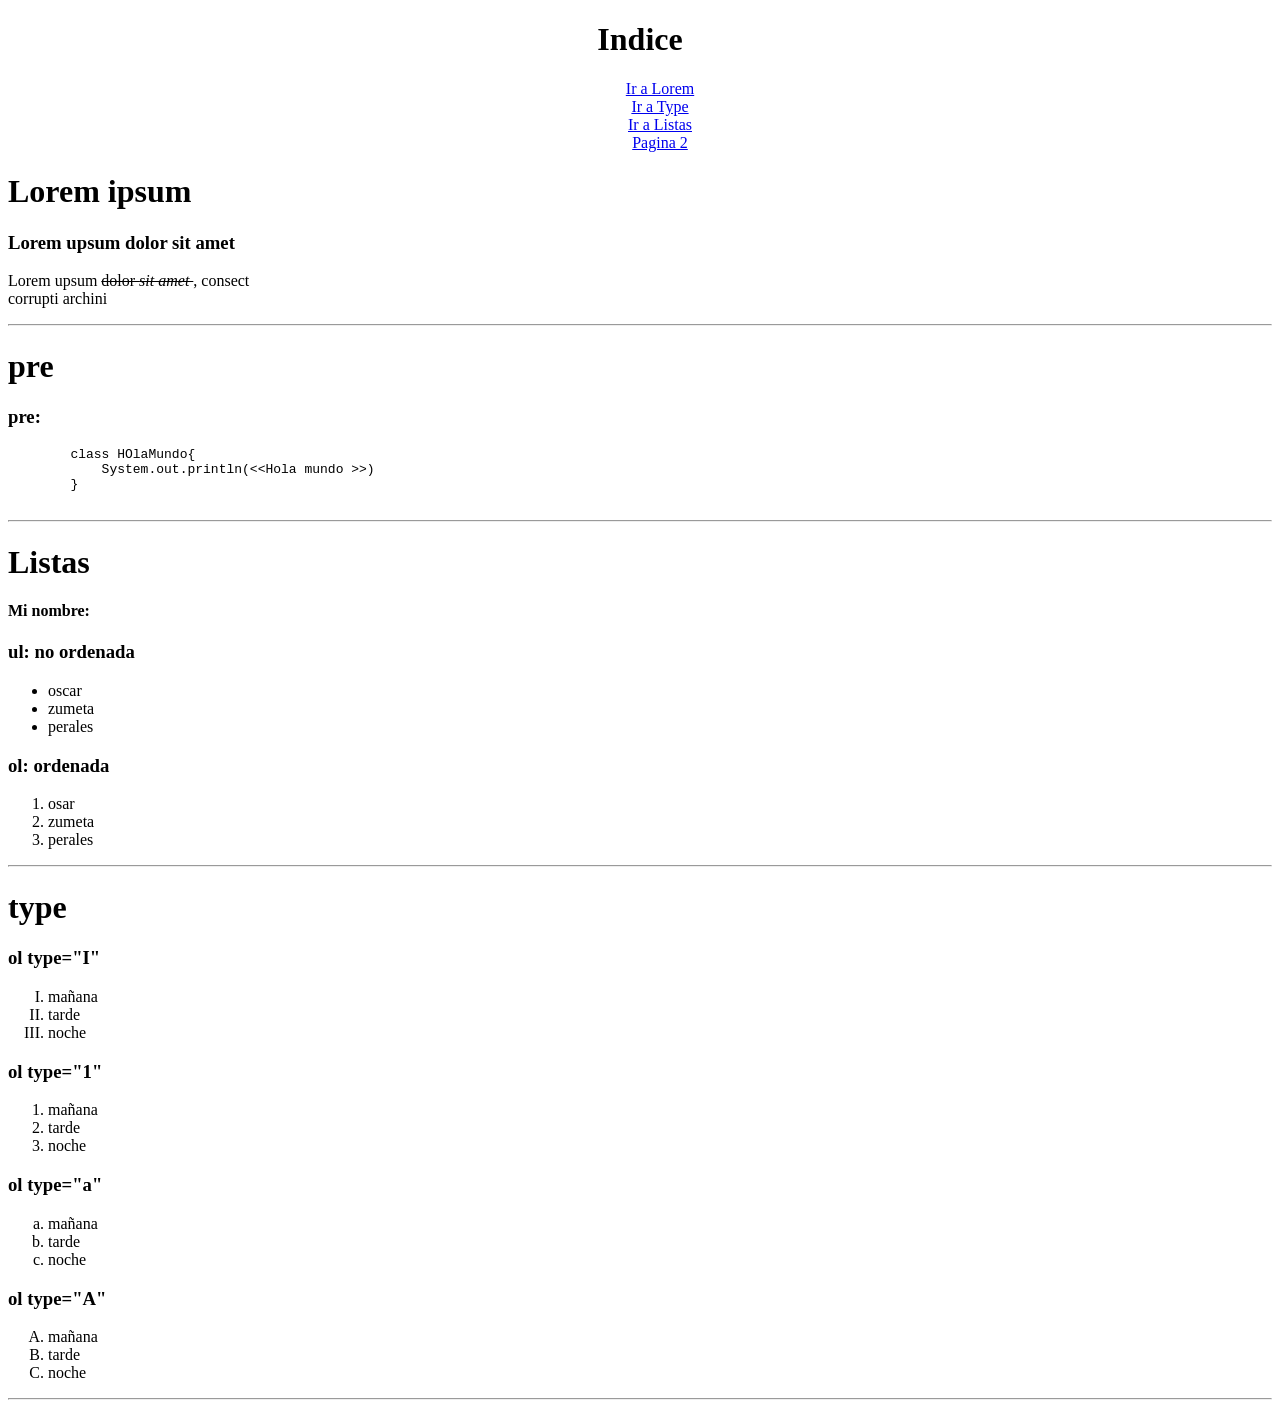
==== DIV/clase1DAW.html @ 7eb62885 "Primera subida: DIV, portal_citas y SimForest" ====
<!DOCTYPE html>
<html lang="en">
<head>
    <meta charset="UTF-8">
    <meta name="viewport" content="width=device-width, initial-scale=1.0">
    <title>Texto</title>
    <link rel="shortcut icon" href="navegador.png" type="image/x-icon">
    
</head>
<body>
    <div id="Indice">

        <center>

        <h1>Indice</h1>


        <ul>
            <a href="#Lorem">Ir a Lorem</a><br>
            <a href="#Pre">Ir a Type</a><br>
            <a href="#Listas">Ir a Listas</a><br>
            <a href="clase2DAW.html" target="_blank">Pagina 2</a>
        </ul>

        </center>
    

    </div>

    <div id="Loren">
        <h1>Lorem ipsum</h1>
        <h3>Lorem upsum dolor sit amet</h3>
        <p> Lorem upsum <strike> dolor <i> sit amet </i></strike>, consect <br>
            corrupti archini
        </p>

    </div>

    <hr>

    <div id="Pre">

    <h1>pre</h1>
    <h3>pre: </h3>
    <pre>
        class HOlaMundo{
            System.out.println(<&lt;Hola mundo &gt>)
        }
    </pre>

    </div>

    <hr>

    <a name="Listas"></a>
    <h1>Listas</h1>
    <h4>Mi nombre: </h4>
    <h3>ul: no ordenada </h3>
    <ul>
        <li>oscar</li>
        <li>zumeta</li>
        <li>perales</li>
    </ul>
    
    <h3>ol: ordenada</h3>
    <ol>
        <li>osar</li>
        <li>zumeta</li>
        <li>perales</li>
    </ol>

    <hr>

    <a name="Type"></a>
    <h1>type</h1>
    <h3>ol type="I"</h3>
    <ol type="I">
        <li>mañana</li>
        <li>tarde</li>
        <li>noche</li>
    </ol>

    <h3>ol type="1"</h3>
    <ol type="1">
        <li>mañana</li>
        <li>tarde</li>
        <li>noche</li>
    </ol>

    <h3>ol type="a"</h3>
    <ol type="a">
        <li>mañana</li>
        <li>tarde</li>
        <li>noche</li>
    </ol>

    <h3>ol type="A"</h3>
    <ol type="A">
        <li>mañana</li>
        <li>tarde</li>
        <li>noche</li>
    </ol>
    
    <hr>
    
</body>
</html>
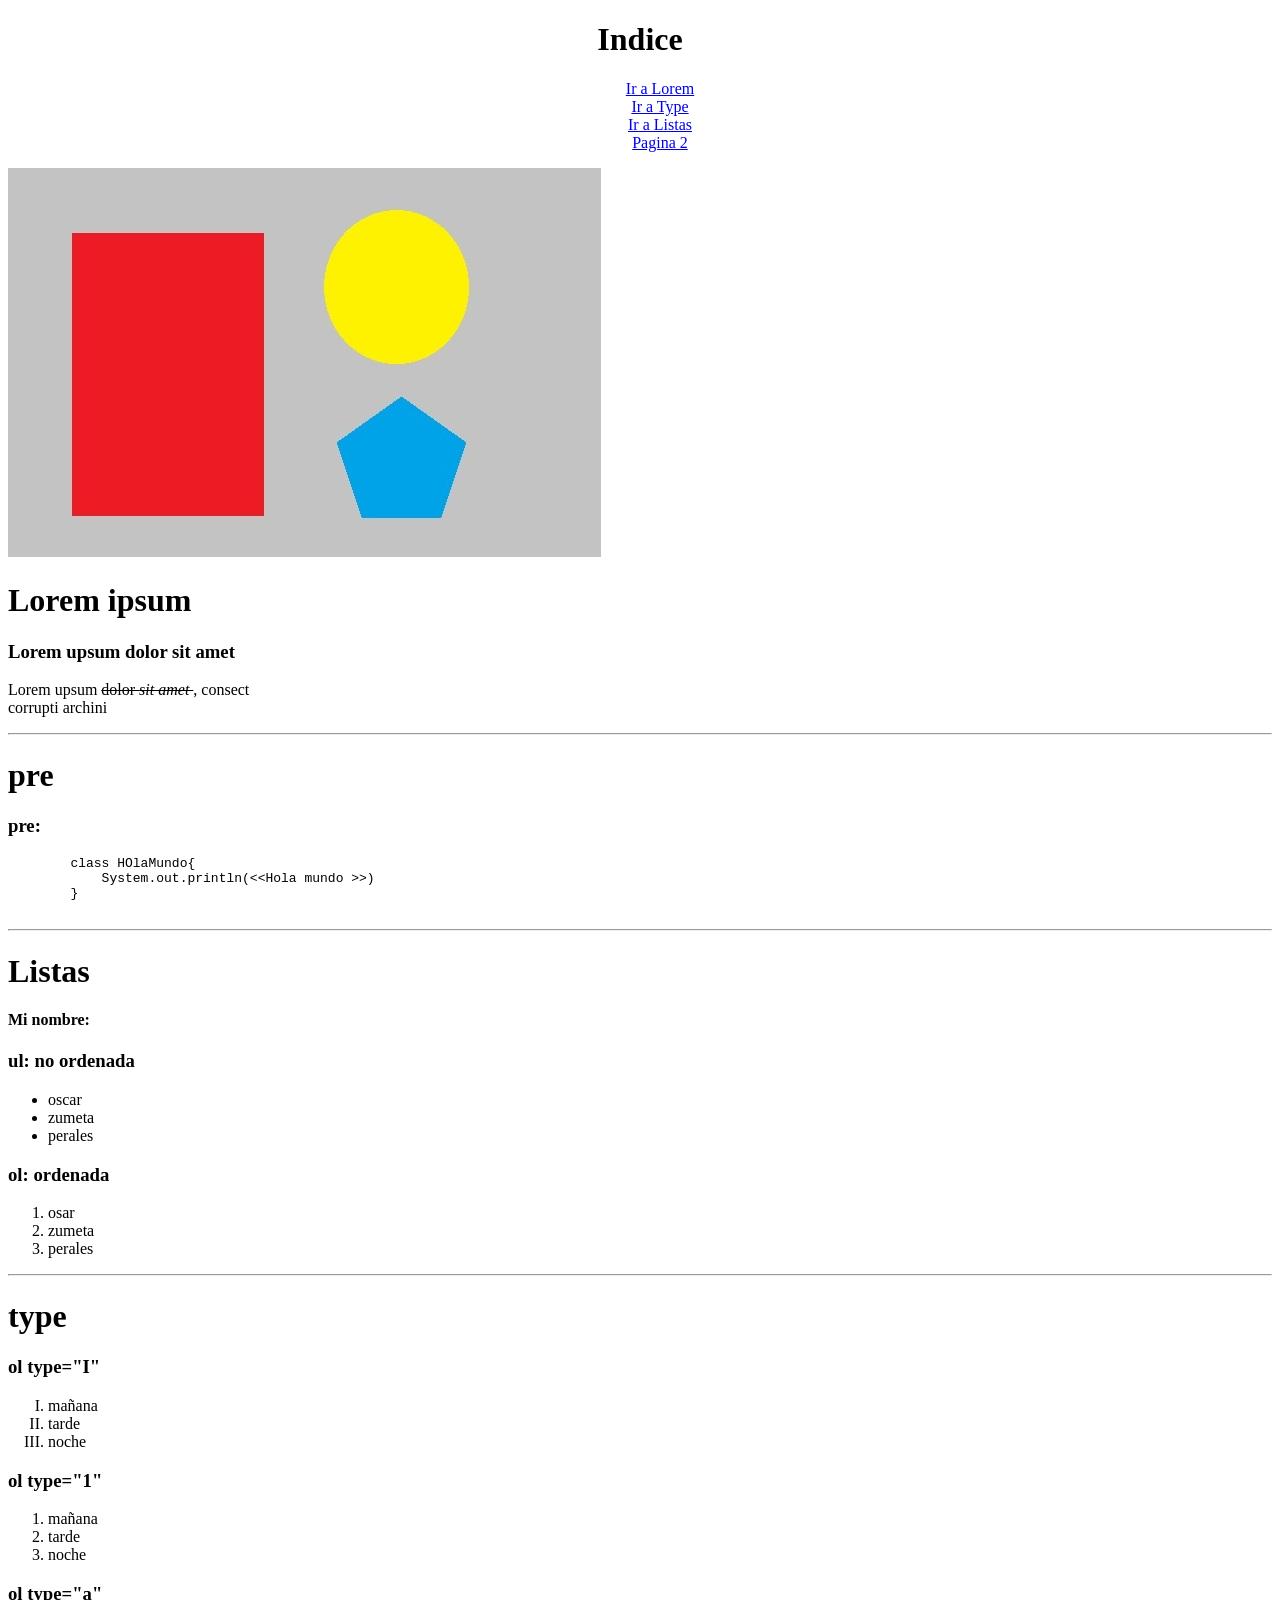
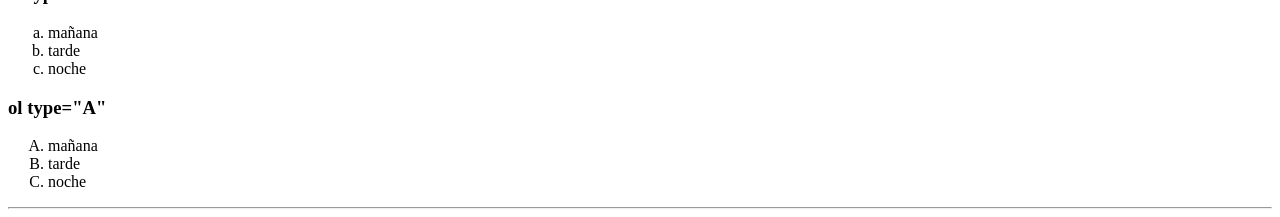
==== commit a398da40: "Actualizacion 04/11/2026 23:55:23,62" ====
--- a/DIV/clase1DAW.html
+++ b/DIV/clase1DAW.html
@@ -7,7 +7,7 @@
     <link rel="shortcut icon" href="navegador.png" type="image/x-icon">
     
 </head>
-<body>
+<body>    
     <div id="Indice">
 
         <center>
@@ -26,6 +26,15 @@
     
 
     </div>
+
+        
+    <img src="MAPA_IMAGENES/figurasGeometricas.jpg" alt="circulo" usemap="#fotos">
+    <map name="fotos">
+        <area shape="rect" coords="63, 64, 255, 255" href="MAPA_IMAGENES/rectangulo.html" alt="rectangulo rojo" target="_blank">
+        <area shape="circle" coords="389,119,76" href="MAPA_IMAGENES/circulo.html" alt="circulo amarillo" target="_blank">
+        <area shape="pentagono" coords="391,217,309,278,340,356,441,360,473,272" href="MAPA_IMAGENES/pentagono.html" alt="pentagono azul" target="_blank">
+
+    </map>
 
     <div id="Loren">
         <h1>Lorem ipsum</h1>
